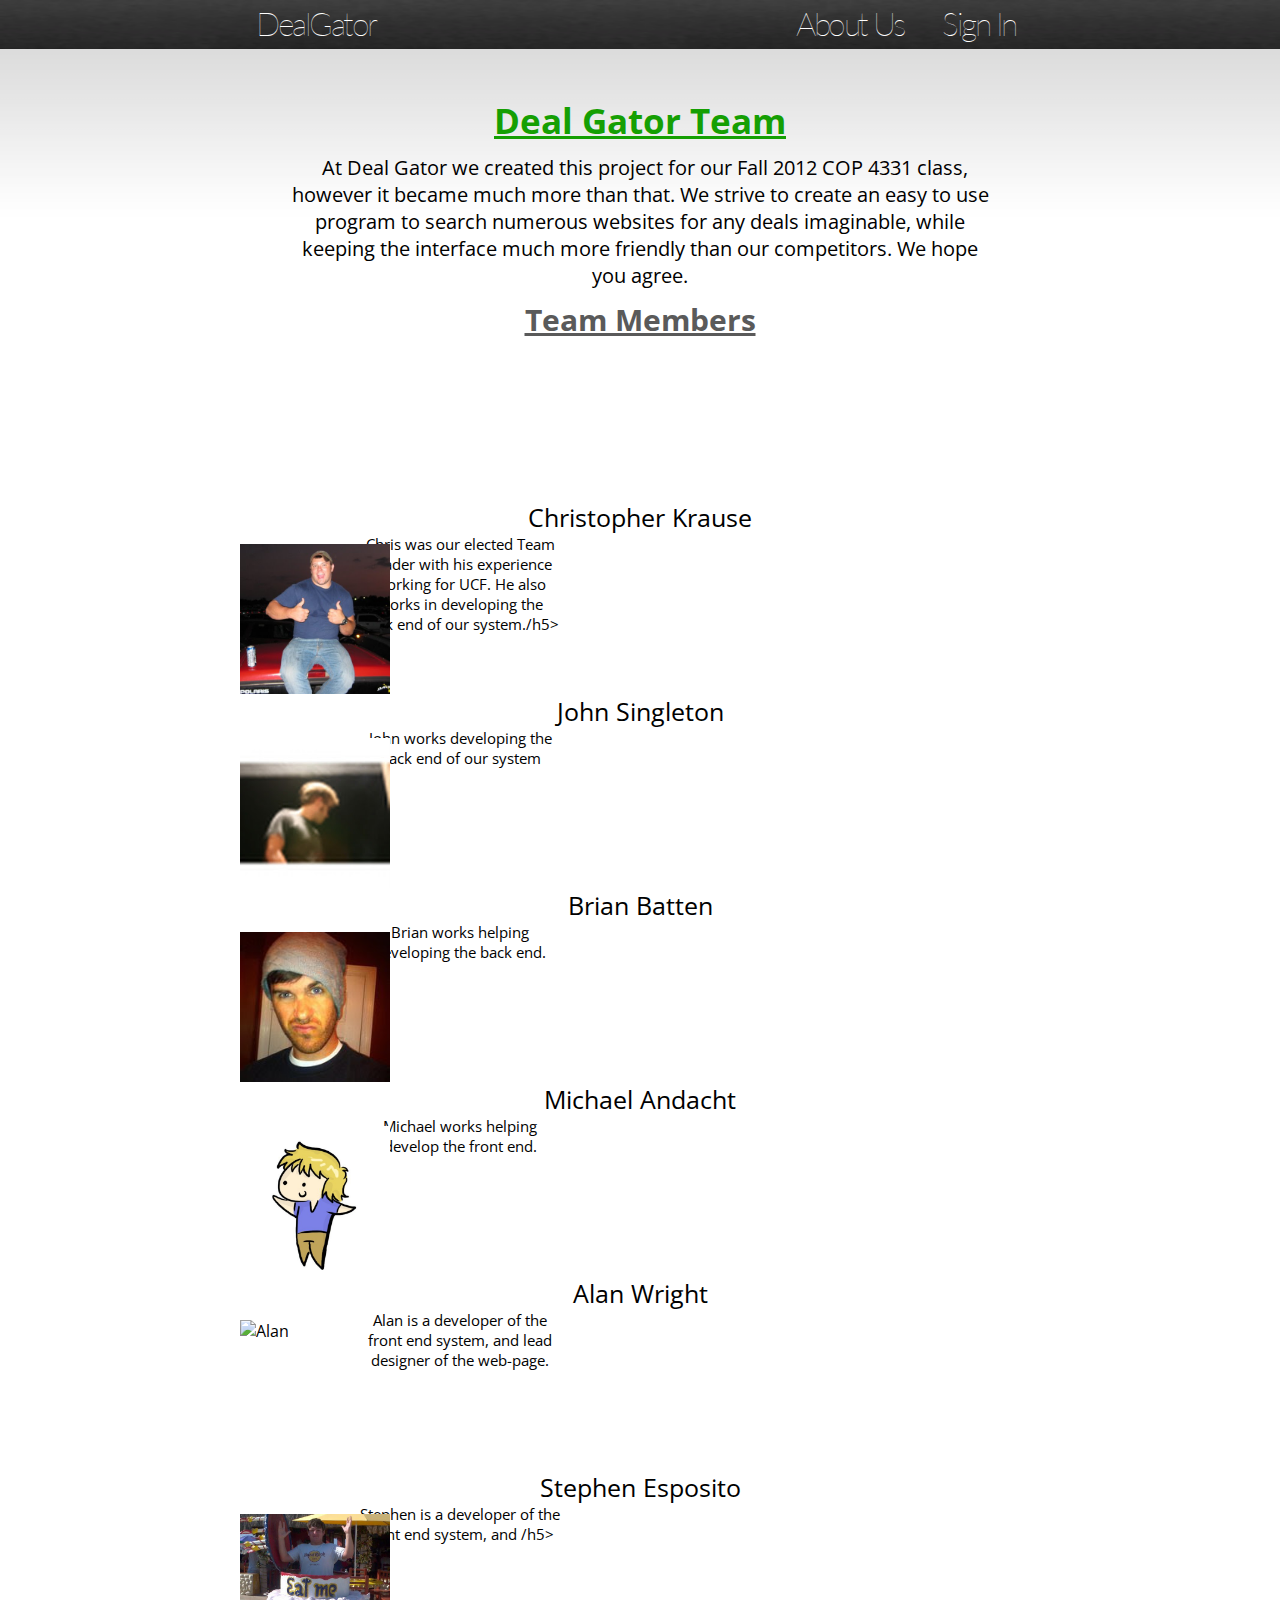
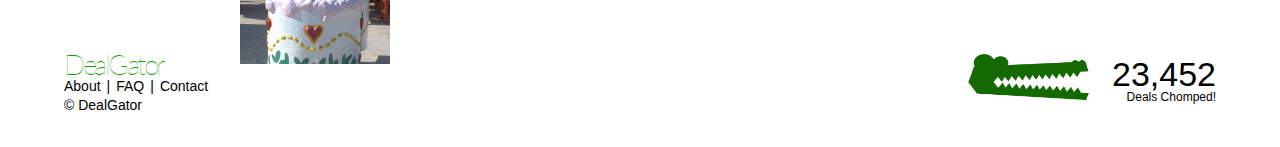
==== about.html @ a1982cc1 "About and related CSS" ====
﻿<!DOCTYPE html PUBLIC "-//W3C//DTD XHTML 1.0 Transitional//EN" "http://www.w3.org/TR/xhtml1/DTD/xhtml1-transitional.dtd">
<html xmlns="http://www.w3.org/1999/xhtml">
<head>
<meta http-equiv="Content-Type" content="text/html; charset=utf-8" />
<title>DealGator</title>
<link href="css/styles.css" rel="stylesheet" type="text/css" media="all" />
<link href='http://fonts.googleapis.com/css?family=Lato:100' rel='stylesheet' type='text/css'>
<link href='http://fonts.googleapis.com/css?family=Open+Sans' rel='stylesheet' type='text/css'>
</head>


<body>
	<div id="nav">
  
		<h1 class="title"> <a href="index.html">DealGator</a></h1>
		<h1 class="signin"> <a href="signin.html">Sign In</a></h1>
		<h1 class="about"> <a href="about.html">About Us</a></h1>
	
	</div>
	
<div id="about" >
	<div id="about_pan">
		<h1>Deal Gator Team</h1>
		<h4>&nbsp At Deal Gator we created this project for our Fall 2012 COP 4331 class, however it became much more than that.
		We strive to create an easy to use program to search numerous websites for any deals imaginable, while keeping the interface
		much more friendly than our competitors. We hope you agree.</h4>
		<h2>Team Members</h2>
		<h3>Christopher Krause</h3>
		<img id="about_pan_pic" src="images/About/chris.jpeg" alt="Chris"></img>
		<h5>Chris was our elected Team Leader with his experience working for UCF. He also works in developing the back end of our system./h5>
		<h3>John Singleton</h3>
		<img id="about_pan_pic" src="images/About/john.jpeg" alt="John">
		<h5>John works developing the back end of our system</h5>
		<h3>Brian Batten</h3>
		<img id="about_pan_pic" src="images/About/brian.jpeg" alt="Brian">
		<h5>Brian works helping developing the back end.</h5>
		<h3>Michael Andacht</h3>
		<img id="about_pan_pic" src="images/About/michael.jpg" alt="Michael">
		<h5>Michael works helping develop the front end.</h5>
		<h3>Alan Wright</h3>
		<img id="about_pan_pic" src="images/About/Alan.jpeg" alt="Alan">
		<h5>Alan is a developer of the front end system, and lead designer of the web-page.</h5>
		<h3>Stephen Esposito</h3>
		<img id="about_pan_pic" src="images/About/stephen.jpeg" alt="Stephen">
		<h5>Stephen is a developer of the front end system, and /h5>
	</div>

</div>


<div id="foot">
	<div id="foot_text">
		<h6><a href="index.html">DealGator</a></h6>
		<ul>
			<li><a href="about.html">About</a></li>
			<li class="space">|</li>
			<li><a href="faq.html">FAQ</a></li>
			<li class="space">|</li>
			<li><a class="active" href="contact.html">Contact</a></li>
		</ul>
		<p>© DealGator</p>
	</div>
	<div id="foot_chomped">
		<img id="foot_gator" src="images/DealGator_green.png" alt="DealGator Logo">
		<div id="foot_chompedNum">23,452</div>
		<div id="foot_chompedText">Deals Chomped!</div>
	</div>
</div>

</body>
</html>
---- css/styles.css ----
/********************* Colour reference chart****************
*************************** comment ********* colour ******** 

DealGator Green             dgg              #156903

*/


html{
	background:#FFFFFF
}


body{
	margin:0; 
	background:#151515; 
	font-family:Helvetica, Arial, Verdana, Tahoma, sans-serif;
}

*{
	margin:0; 
	padding:0;
}

a{
	outline:0; 
	text-decoration:none;
	color: #009ee4;
}

a:hover{
	text-decoration: underline;
} 

img{
	border:0;
}
h1,h2,h3,h4,h5,h6	{
	font-weight:normal;
}

li{
	list-style:none;
}

h1.title{
	width:126px; 
	height:30px; 
	margin:4px 0 0 20%;
	float:left; 
	
	font-family: 'Lato', sans-sarif;
	font-weight: 100;
	letter-spacing: -2.5px;
	/*background:url(../images/title_white.png) no-repeat;*/
}
	
h1.title a{
	width:100%; 
	height:100%;
	color: #FFFFFF;
	float:left; 
}
h1.title a:hover{
	text-decoration:none;
}
h1.about{
	width:126px; 
	height:30px; 
	float:right;
	margin:4px 20px 0 0; 
	
	font-family: 'Lato', sans-sarif;
	font-weight: 100;		
	letter-spacing: -2.5px;
	/*background:url(../images/about.png) no-repeat; background-size:90% 90%;*/
}
h1.about a{
	width:100%;
	height:100%; 
	float:right; 
	color: #ffffff;
	/*text-indent:-9999px;*/
}

h1.about a:hover{
	text-decoration:none;
}

h1.signin{
	width:82px;
	height:32px; 
	float:right; 
	margin:4px 20% 0 0;
	font-family: 'Lato', sans-sarif;
	font-weight: 100;
	letter-spacing: -2.5px;
	/*background:url(../images/signin.png) no-repeat; 
	background-size:90% 90%;*/
}
h1.signin a{
	width:100%;
	height:100%; 
	float:right; 
	color: #ffffff;
	/*text-indent:-9999px;*/
}

h1.signin a:hover{
	text-decoration:none;
}


#nav{
	width: 100%;
	height:49px;
	position:relative;
	background:url(../images/navBg.png) repeat-x;
	background-size: 100% 49px;
}

/******************************************************************************
* Content
******************************************************************************/

#content{
	width: 100%;
	height: 400px;
	position: relative;
	background-color: #156903;
}

#searchBar{
	width: 570px;
	height: 50px;
	left: 50%;
	margin: 0 0 20px -285px;
	padding-top: 30px;
	position: relative;
}

#searchBar input.txt{
	width:500px; 
	height:42px;
	padding: 0px 10px 0px 10px;
	font-size:22px; 
	font-family: 'Lato', sans-serif;
	color:#000000; 
	border:0;
	
	outline:none;
    transition: all 0.25s ease-in-out;
    -webkit-transition: all 0.25s ease-in-out;
    -moz-transition: all 0.25s ease-in-out;
    border-radius:3px;
    -webkit-border-radius:3px;
    -moz-border-radius:3px;
    border:1.5px solid rgba(0,0,0, 0.2);
 }
 
 #searchBar input.txt:focus{
	box-shadow: 0 0 5px rgba(51, 102, 255, 1);
    -webkit-box-shadow: 0 0 5px rgba(51, 102, 255, 1); 
    -moz-box-shadow: 0 0 5px rgba(51, 102, 255, 1);
    border:1.5px solid rgba(51, 102, 255, 0.8); 
}

#searchBar input.searchBtn{
	width: 70px;
	height: 45px;
	position:absolute; 
	float:left;
	border:0; 
	cursor:pointer; 
	float: right;
	background:url(../images/searchBtn.png) no-repeat;
}

#searchBar input.searchBtn:active{
	background-position:2px 2px;
}


/******************************************************************************
* Login
******************************************************************************/
#login{
	width: 100%;
	height:400px;
	margin-top: -2px;
	font-family: 'Open Sans', sans-serif;
	background:#ffffff url(../images/contentBg.png) repeat-x;
}

#login_form{
	width: 450px;
	height:300px;
	position: relative;
	margin: 0 auto;
	padding-top: 40px;
}

#login_form h4{
	width: 400px;
	float:left;
	margin-top: 10px;
	margin-left: 5px;	
	text-align: left;
	font-size:20px;
	color: #5a5a5a;
}

#login_form h5{
	width: 400px;
	text-align: left;
	font-size:24px;
	color: #5a5a5a;
	border-bottom:#c9c9c9 solid 1px;
}

#login_form span{
	color: #009ee4;
	float:right;
	margin-top: 10px;
	text-align:right;
	font-size: 12px;
}

#login_form input.loginBtn{
	width: 90px; 
	height: 32px;
	margin-top: 10px;
	float: right;
	border:0;
	background:url(../images/loginBtn.png) no-repeat;
 }

#login_form h6{
	color: #999999;
	margin-left: 10px;
	font-size: 21px;
	padding-top: 35px;
	padding-bottom: 6px;
	padding-right: 12px;
	float:left;
	text-align:left;

}

#login_form h7{
	color: #009ee4;
	float:left;
	margin-top: 2px;
	margin-left: 5px;
	text-align:left;
	font-size: 12px;
}

#divider{
	width: 400px;
	margin-top: 20px;
	float: left;
	border-bottom:#c9c9c9 solid 1px;
}

#login_form input.txt{
	width:250px; 
	height:30px;
	margin-top: 10px;
	float: right;
	padding: 0px 10px 0px 10px;
	font-size:22px; 
	
	font-family: 'Lato', sans-serif;
	color:#000000; 
	border:0;
	
	outline:none;
    transition: all 0.25s ease-in-out;
    -webkit-transition: all 0.25s ease-in-out;
    -moz-transition: all 0.25s ease-in-out;
    border-radius:3px;
    -webkit-border-radius:3px;
    -moz-border-radius:3px;
    border:1.5px solid rgba(0,0,0, 0.2);
 }
 
 #login_form input.txt:focus{
	box-shadow: 0 0 5px rgba(51, 102, 255, 1);
    -webkit-box-shadow: 0 0 5px rgba(51, 102, 255, 1); 
    -moz-box-shadow: 0 0 5px rgba(51, 102, 255, 1);
    border:1.5px solid rgba(51, 102, 255, 0.8); 
}


/*******************************************************************************
* Contact Us
*******************************************************************************/
#Contact{
	width: 100%;
	height:400px;
	margin-top: -2px;
	background:#ffffff url(../images/contentBg.png) repeat-x;
}

#contact_form{
	width: 700px;
	height:300px;
	position: relative;
	margin: 0 auto;
	padding-top: 40px;
	font-family: 'Open Sans', sans-serif;
}

#contact_form h4{
	width: 400px;
	float:left;
	margin-top: 20px;
	margin-left: 5px;	
	text-align: left;
	font-size:20px;
	color: #5a5a5a;
}

#contact_form h5{
	width: 400px;
	text-align: left;
	margin: 0 auto;
	font-size:24px;
	color: #5a5a5a;
	border-bottom:#c9c9c9 solid 1px;
}

#contact_form span{
	color: #009ee4;
	float:right;
	margin-top: 10px;
	text-align:right;
	font-size: 12px;
}

#contact_form h6{
	color: #999999;
	margin-left: 160px;
	font-size: 22px;
	margin-top: 25px;
	float:left;
	text-align:left;
	
}

#contact_form h7{
	color: #999999;
	margin-left: 160px;
	font-size: 22px;
	margin-top: 120px;
	float:left;
	text-align:left;
	position:absolute;
	
}

#contact_form input.txt{
	width:250px; 
	height:30px;
	margin-top: 60px;
	margin-left:160px;
	float: center;
	padding: 5px 0px 0px 5px;
	font-size:22px; 
	font-family: 'Lato', sans-serif;
	color:#000000; 
	border:0;
	position:absolute;
	
	outline:none;
    transition: all 0.25s ease-in-out;
    -webkit-transition: all 0.25s ease-in-out;
    -moz-transition: all 0.25s ease-in-out;
    border-radius:3px;
    -webkit-border-radius:3px;
    -moz-border-radius:3px;
    border:1.5px solid rgba(0,0,0, 0.2);
 }
 
#contact_form input.txt:focus{
	box-shadow: 0 0 5px rgba(51, 102, 255, 1);
    -webkit-box-shadow: 0 0 5px rgba(51, 102, 255, 1); 
    -moz-box-shadow: 0 0 5px rgba(51, 102, 255, 1);
    border:1.5px solid rgba(51, 102, 255, 0.8); 
}

 #contact_form textarea.txt2{
	width:400px; 
	height:100px;
	margin-top: 150px;
	margin-left:160px;
	float: center;
	padding: 5px 0px 0px 5px;
	font-size:14px; 
	font-family: 'Lato', sans-serif;color:#000000; 
	border:0;
	position:absolute;
	
	
	outline:none;
    transition: all 0.25s ease-in-out;
    -webkit-transition: all 0.25s ease-in-out;
    -moz-transition: all 0.25s ease-in-out;
    border-radius:3px;
    -webkit-border-radius:3px;
    -moz-border-radius:3px;
    border:1.5px solid rgba(0,0,0, 0.2);
 }
 
 #contact_form textarea.txt2:focus{
	box-shadow: 0 0 5px rgba(51, 102, 255, 1);
    -webkit-box-shadow: 0 0 5px rgba(51, 102, 255, 1); 
    -moz-box-shadow: 0 0 5px rgba(51, 102, 255, 1);
    border:1.5px solid rgba(51, 102, 255, 0.8); 
}
 
 #contact_form input.sendBtn{
	width: 150px;
	height: 30px;
	margin-top:275px;
	margin-left:-150px;
	position:absolute; 
	float:left;
	border:0; 
	cursor:pointer; 
	background:url(../images/submitBtn.png) no-repeat;
}

/******************************************************************************
* SignUp
******************************************************************************/
#signup{
	width: 100%;
	padding-bottom: 50px;
	margin-top:-2px;
	background:#ffffff url(../images/contentBg.png) repeat-x;
}

#signup_form{
	width: 400px;
	height:300px;
	position: relative;
	font-family: 'Open Sans', sans-serif;
	margin: 0 auto;
	padding-top:40px;
}

#signup_form h4{
	width: 300px;
	float:left;
	margin-top: 10px;
	margin-left: 5px;	
	text-align: left;
	font-size:20px;
	color: #5a5a5a;
}

#signup_form h5{
	width: 400px;
	text-align: left;
	font-size:24px;
	color: #5a5a5a;
	border-bottom:#c9c9c9 solid 1px;
}

#signup_form span{
	color: #009ee4;
	float:right;
	margin-top: 10px;
	text-align:right;
	font-size: 12px;
}

#signup_form input.sendBtn{
	width: 90px;
	height: 30px;
	margin-top: 20px;
	position:relative; 
	float:right;
	border:0; 
	cursor:pointer; 
	background:url(../images/submitBtn.png) no-repeat;
}

#signup_form h6{
	color: #999999;
	margin-left: 20px;
	margin-top:12px;
	font-size: 22px;
	float:left;
	text-align:left;
	
}

#signup_form h7{
	color: #009ee4;
	float:left;
	margin-top: 2px;
	margin-left: 5px;
	text-align:left;
	font-size: 12px;
}


#signup_form input.txt{
	width:220px; 
	height:30px;
	margin-top: 10px;
	margin-left: 10px;
	padding: 0px 10px 0px 10px;
	font-size:22px; 
	color:#000000; 
	border:0;
	font-family: "Lato", sans-serif;
	float: right;
	
	outline:none;
    transition: all 0.25s ease-in-out;
    -webkit-transition: all 0.25s ease-in-out;
    -moz-transition: all 0.25s ease-in-out;
    border-radius:3px;
    -webkit-border-radius:3px;
    -moz-border-radius:3px;
    border:1.5px solid rgba(0,0,0, 0.2);
 }
 
#signup_form input.txt:focus{
	box-shadow: 0 0 5px rgba(51, 102, 255, 1);
    -webkit-box-shadow: 0 0 5px rgba(51, 102, 255, 1); 
    -moz-box-shadow: 0 0 5px rgba(51, 102, 255, 1);
    border:1.5px solid rgba(51, 102, 255, 0.8); 
}

/******************************************************************************
* Featured
******************************************************************************/

#featured{
	width: 100%;
	height:250px;
	position: relative; 
	padding: 10px 0 0 0;
}
#featured_main{
	width:500px;
	height:250px;
	position: relative;
	left: 50%;
	margin-left: -400px;
}			
#featured_top{
	width:300px;
	height: 124px;
	position: relative;
	left: 50%;
	padding-bottom: 127px;
}		
#featured_bottom{
	width:300px;
	height: 124px;
	position: relative;
	left: 50%;
	margin: 0 0 0 -304px;
}
/*************************************************************************
*About Us
*************************************************************************/
#about{
	width: 100%;
	height:1600px;
	margin-top: -2px;
	background:#ffffff url(../images/contentBg.png) repeat-x;
}
#about_pan{
	width: 700px;
	height:300px;
	position: relative;
	margin: 0 auto;
	padding-top: 40px;
	font-family: 'Open Sans', sans-serif;
	
}
#about_pan h1{
	width:700px;
	text-align:center;
	text-decoration:underline;
	font-weight: bold;
	margin-top:10px;
	marin-left:50px;
	font-size:35px;
	color: #159F03;
}
#about_pan h2{
	width:700px;
	text-align:center;
	text-decoration:underline;
	font-weight: bold;
	margin-top:10px;
	marin-left:50px;
	font-size:30px;
	color: #5a5a5a;
}
#about_pan h3{
	width:700px;
	text-align:center;
	margin-top:150px;
	marin-left:50px;
	padding-top:10px;
	font-size:25px;
}
#about_pan h4{
	width:700px;
	text-align:center;
	margin-top:10px;
	marin-left:50px;
	font-size:20px;
}
#about_pan_pic{
	width:150px;
	height:150px;
	float:left;
	position: relative;
	left: 50%;
	margin-left: -400px;
	margin-top:10px;
}
#about_pan h5{
	width:200px;
	float:left;
	text-align:center;
	margin-left:70px;
	font-size:15px;
}

/*************************************************************************
* Welcome
*************************************************************************/

#welcome{
	width:100%; 
	float:left;
	/*background:#ffffff url(../images/contentBg.png) repeat-x;*/
}

#welcome_pan{
	width:527px; 
	margin:20px auto;
	padding-bottom:15px;
	/*background: url(../images/welcome.png) no-repeat;*/
	border-bottom:#c9c9c9 solid 1px;
}

#welcome_pan h1{
	text-align: center;
	font-family: "Lato", sans-serif;
	font-size: 32px;
	font-weight: 300;
	color: #000000;
	letter-spacing: -2px;
	text-decoration: none;
}

#welcome_pan h2{
	text-align: center;
	font-family: "Open Sans", sans-serif;
	text-align: center;
	font-size: 16px;
	color: #707070;
	margin: 5px 20px;
	text-decoration: none;
}


/*************************************************************************
* Footer
*************************************************************************/
#foot{
	width:100%;
	height:100px; 
	float:left;
	position:relative;
}

#foot_text{
	width:200px; 
	margin:0 0 0 5%;
	float:left;
}

#foot h6{
	width:126px; 
	height:30px; 
	font-family: 'Lato', sans-serif;
	font-weight: 100;
	font-size: 28px;
	letter-spacing: -2.5px;
	/*text-indent:-9999px;
	background:url(../images/title_green.png) no-repeat;*/
}
#foot h6 a{
	color: #159F03;
}
#foot h6 a:hover{
	text-decoration:none;
}

#foot ul li{
	width:auto;
	float:left;
	font-size:14px; 
	line-height:18px;
}

#foot ul li a{
	width:auto; 
	float:left; 
	color:inherit;
}

#foot ul li.space{
	width:auto; 
	float:left;
	padding:0 6px;
}

#foot p{
	width:100%; 
	margin-top:3px; 
	float:left; 
	font-size:14px; 
	line-height:14px;
	text-align:left;
}


#foot_chomped{
	width:250px;
	float:right;
	margin: 0 5% 0 0;
}
#foot_gator{
	margin-top: 5px;
	width: 125px;
	height: 50px;
	float: left;
}

#foot_chompedNum{
	margin-top:10px;
	font-size:34px; 
	line-height:34px;
	text-align:right;
}

#foot_chompedText{
	font-size:12px; 
	line-height:12px;
	text-align:right;
}
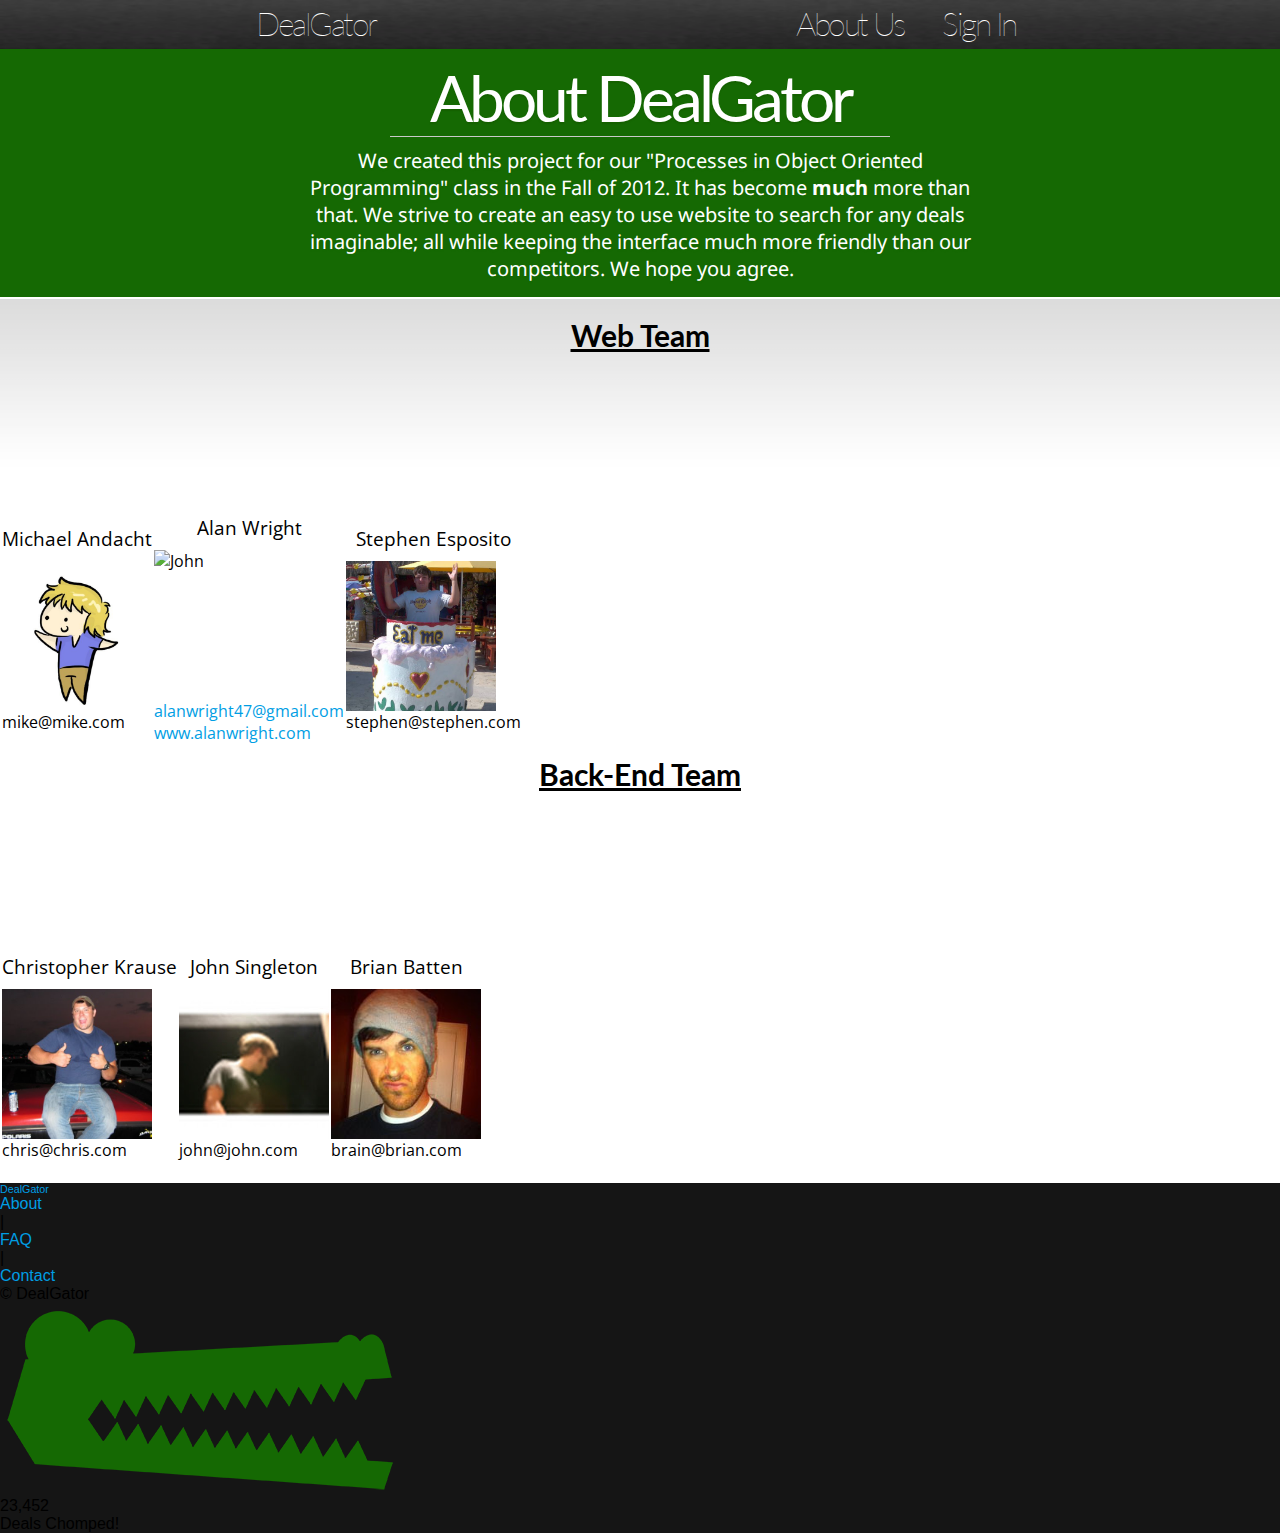
==== commit 170c0f7b: "About Us Fixed and Almost Finished" ====
--- a/about.html
+++ b/about.html
@@ -4,8 +4,9 @@
 <meta http-equiv="Content-Type" content="text/html; charset=utf-8" />
 <title>DealGator</title>
 <link href="css/styles.css" rel="stylesheet" type="text/css" media="all" />
-<link href='http://fonts.googleapis.com/css?family=Lato:100' rel='stylesheet' type='text/css'>
+<link href='http://fonts.googleapis.com/css?family=Lato:100,300' rel='stylesheet' type='text/css'>
 <link href='http://fonts.googleapis.com/css?family=Open+Sans' rel='stylesheet' type='text/css'>
+<link href='http://fonts.googleapis.com/css?family=Droid+Sans' rel='stylesheet' type='text/css'>
 </head>
 
 
@@ -18,54 +19,100 @@
 	
 	</div>
 	
-<div id="about" >
-	<div id="about_pan">
-		<h1>Deal Gator Team</h1>
-		<h4>&nbsp At Deal Gator we created this project for our Fall 2012 COP 4331 class, however it became much more than that.
-		We strive to create an easy to use program to search numerous websites for any deals imaginable, while keeping the interface
-		much more friendly than our competitors. We hope you agree.</h4>
-		<h2>Team Members</h2>
-		<h3>Christopher Krause</h3>
-		<img id="about_pan_pic" src="images/About/chris.jpeg" alt="Chris"></img>
-		<h5>Chris was our elected Team Leader with his experience working for UCF. He also works in developing the back end of our system./h5>
-		<h3>John Singleton</h3>
-		<img id="about_pan_pic" src="images/About/john.jpeg" alt="John">
-		<h5>John works developing the back end of our system</h5>
-		<h3>Brian Batten</h3>
-		<img id="about_pan_pic" src="images/About/brian.jpeg" alt="Brian">
-		<h5>Brian works helping developing the back end.</h5>
-		<h3>Michael Andacht</h3>
-		<img id="about_pan_pic" src="images/About/michael.jpg" alt="Michael">
-		<h5>Michael works helping develop the front end.</h5>
-		<h3>Alan Wright</h3>
-		<img id="about_pan_pic" src="images/About/Alan.jpeg" alt="Alan">
-		<h5>Alan is a developer of the front end system, and lead designer of the web-page.</h5>
-		<h3>Stephen Esposito</h3>
-		<img id="about_pan_pic" src="images/About/stephen.jpeg" alt="Stephen">
-		<h5>Stephen is a developer of the front end system, and /h5>
+	<div id="about_head">
+		<h1>About DealGator</h1>
+		<div id="about_head_text">
+			<h4>We created this project for our "Processes in Object Oriented Programming" class in the Fall of 2012. It has become <b>much</b> more than that.
+			We strive to create an easy to use website to search for any deals imaginable; all while keeping the interface
+			much more friendly than our competitors. We hope you agree.</h4>
+		</div>
+</div>
+	
+	
+	<div id="about" >
+		<div id="about_pan">
+			<h2>Web Team</h2>
+			<table border="0">
+			<tr>
+			  <td><h3>Michael Andacht</h3>
+				<img id="about_pan_pic" src="images/About/michael.jpg" alt="Michael">
+				<ul>
+					<li>mike@mike.com</li>
+				</ul>
+			  </td>
+			  <td><h3>Alan Wright</h3>
+				<img id="about_pan_pic" src="images/About/Alan.jpeg" alt="John">
+			  	<ul>
+					<li><a href="mailto:alanwright47@gmail.com">alanwright47@gmail.com</a></li>
+					<li><a href="http://www.alanwright.com">www.alanwright.com</a></li>
+				</ul>
+			  </td>
+			  <td><h3>Stephen Esposito</h3>
+				<img id="about_pan_pic" src="images/About/stephen.jpeg" alt="Brian">
+				<ul>
+					<li>stephen@stephen.com</ul>
+				</ul>
+			  </td>
+			</tr>
+			</table>
+			<h2>Back-End Team</h2>
+			<table border="0">
+			<tr>
+			  <td><h3>Christopher Krause</h3>
+				<img id="about_pan_pic" src="images/About/chris.jpeg" alt="Chris">
+				<ul>
+					<li>chris@chris.com</li>
+				</ul>
+			  </td>
+			  <td><h3>John Singleton</h3>
+				<img id="about_pan_pic" src="images/About/john.jpeg" alt="John">
+			  	<ul>
+					<li>john@john.com</li>
+				</ul>
+			  </td>
+			  <td><h3>Brian Batten</h3>
+				<img id="about_pan_pic" src="images/About/brian.jpeg" alt="Brian">
+				<ul>
+					<li>brain@brian.com</ul>
+				</ul>
+			  </td>
+			</tr>
+			</table>
+			<!--<h3>Christopher Krause</h3>
+			<img id="about_pan_pic" src="images/About/chris.jpeg" alt="Chris">
+			Test Test
+			<h3>John Singleton</h3>
+			<img id="about_pan_pic" src="images/About/john.jpeg" alt="John">
+			<h3>Brian Batten</h3>
+			<img id="about_pan_pic" src="images/About/brian.jpeg" alt="Brian">
+			<h3>Michael Andacht</h3>
+			<img id="about_pan_pic" src="images/About/michael.jpg" alt="Michael">
+			<h3>Alan Wright</h3>
+			<img id="about_pan_pic" src="images/About/Alan.jpeg" alt="Alan">
+			<h3>Stephen Esposito</h3>
+			<img id="about_pan_pic" src="images/About/stephen.jpeg" alt="Stephen">-->
+		</div>
 	</div>
-
-</div>
-
-
-<div id="foot">
-	<div id="foot_text">
-		<h6><a href="index.html">DealGator</a></h6>
-		<ul>
-			<li><a href="about.html">About</a></li>
-			<li class="space">|</li>
-			<li><a href="faq.html">FAQ</a></li>
-			<li class="space">|</li>
-			<li><a class="active" href="contact.html">Contact</a></li>
-		</ul>
-		<p>© DealGator</p>
+	
+	
+	<div id="foot">
+		<div id="foot_text">
+			<h6><a href="index.html">DealGator</a></h6>
+			<ul>
+				<li><a href="about.html">About</a></li>
+				<li class="space">|</li>
+				<li><a href="faq.html">FAQ</a></li>
+				<li class="space">|</li>
+				<li><a class="active" href="contact.html">Contact</a></li>
+			</ul>
+			<p>© DealGator</p>
+		</div>
+		<div id="foot_chomped">
+			<img id="foot_gator" src="images/DealGator_green.png" alt="DealGator Logo">
+			<div id="foot_chompedNum">23,452</div>
+			<div id="foot_chompedText">Deals Chomped!</div>
+		</div>
 	</div>
-	<div id="foot_chomped">
-		<img id="foot_gator" src="images/DealGator_green.png" alt="DealGator Logo">
-		<div id="foot_chompedNum">23,452</div>
-		<div id="foot_chompedText">Deals Chomped!</div>
-	</div>
-</div>
 
 </body>
 </html>
--- a/css/styles.css
+++ b/css/styles.css
@@ -42,6 +42,7 @@
 li{
 	list-style:none;
 }
+
 
 h1.title{
 	width:126px; 
@@ -571,51 +572,96 @@
 /*************************************************************************
 *About Us
 *************************************************************************/
+#about_head{
+	width: 100%;
+<<<<<<< HEAD
+	height:1600px;
+=======
+	position: relative;
+>>>>>>> Finished About Us
+	margin-top: -2px;
+	background-color: #156903;
+	padding-bottom:15px;
+}
+#about_head h1{
+	text-align:center;
+	width: 500px;
+	margin: 0 auto;
+	padding-top:10px;
+	font-size:64px;
+	color: #ffffff;
+	font-family: 'Lato', sans-serif;
+	text-shadow: 0 2px 1px #156100;
+	font-weight:300px;
+	letter-spacing:-4px;
+	
+	border-bottom:#c9c9c9 solid 1px;
+	-webkit-font-smoothing:antialiased;text-rendering:optimizeLegibility;
+}
+#about_head_text{
+	width: 700px;
+	position: relative;
+	margin: 0 auto;
+	padding-top: 10px;
+	font-family: 'Open Sans', sans-serif;
+	background-color: #156903;
+}
+#about_head_text h4{
+	text-align:center;
+	marin-left:50px;
+	font-size:20px;
+	color:#ffffff;
+	font-family: 'Droid Sans', sans-serif;
+	text-shadow: 0 2px 1px #156903;
+	
+	-webkit-font-smoothing:antialiased;text-rendering:optimizeLegibility
+}
+
 #about{
 	width: 100%;
-	height:1600px;
-	margin-top: -2px;
+	position:relative;
 	background:#ffffff url(../images/contentBg.png) repeat-x;
 }
 #about_pan{
-	width: 700px;
-	height:300px;
+	padding-bottom:20px;
 	position: relative;
 	margin: 0 auto;
-	padding-top: 40px;
+	padding-top: 10px;
 	font-family: 'Open Sans', sans-serif;
-	
 }
 #about_pan h1{
-	width:700px;
 	text-align:center;
 	text-decoration:underline;
 	font-weight: bold;
 	margin-top:10px;
 	marin-left:50px;
 	font-size:35px;
-	color: #159F03;
+	font-family: 'Lato', sans-serif;
 }
 #about_pan h2{
-	width:700px;
 	text-align:center;
 	text-decoration:underline;
 	font-weight: bold;
 	margin-top:10px;
 	marin-left:50px;
 	font-size:30px;
-	color: #5a5a5a;
+	font-family: 'Lato', sans-serif;
 }
 #about_pan h3{
+<<<<<<< HEAD
 	width:700px;
 	text-align:center;
 	margin-top:150px;
 	marin-left:50px;
 	padding-top:10px;
+=======
+	/*text-align:center;*/
+	margin-top:10px;
+	marin-left:10px;
+>>>>>>> Finished About Us
 	font-size:25px;
 }
 #about_pan h4{
-	width:700px;
 	text-align:center;
 	margin-top:10px;
 	marin-left:50px;
@@ -626,16 +672,33 @@
 	height:150px;
 	float:left;
 	position: relative;
-	left: 50%;
-	margin-left: -400px;
+	margin:0 auto;
 	margin-top:10px;
 }
+<<<<<<< HEAD
 #about_pan h5{
 	width:200px;
 	float:left;
 	text-align:center;
 	margin-left:70px;
 	font-size:15px;
+=======
+#about_pan table{
+	margin:0 auto;
+	padding-bottom:50px;
+	width:800px;
+}
+about_pan th,td{
+	width:400px;
+	height:50px;
+	text-align:center;
+}
+#about_pan li{
+	padding-top:6px;
+}
+#about_pan a{
+	color: #000000;
+>>>>>>> Finished About Us
 }
 
 /*************************************************************************
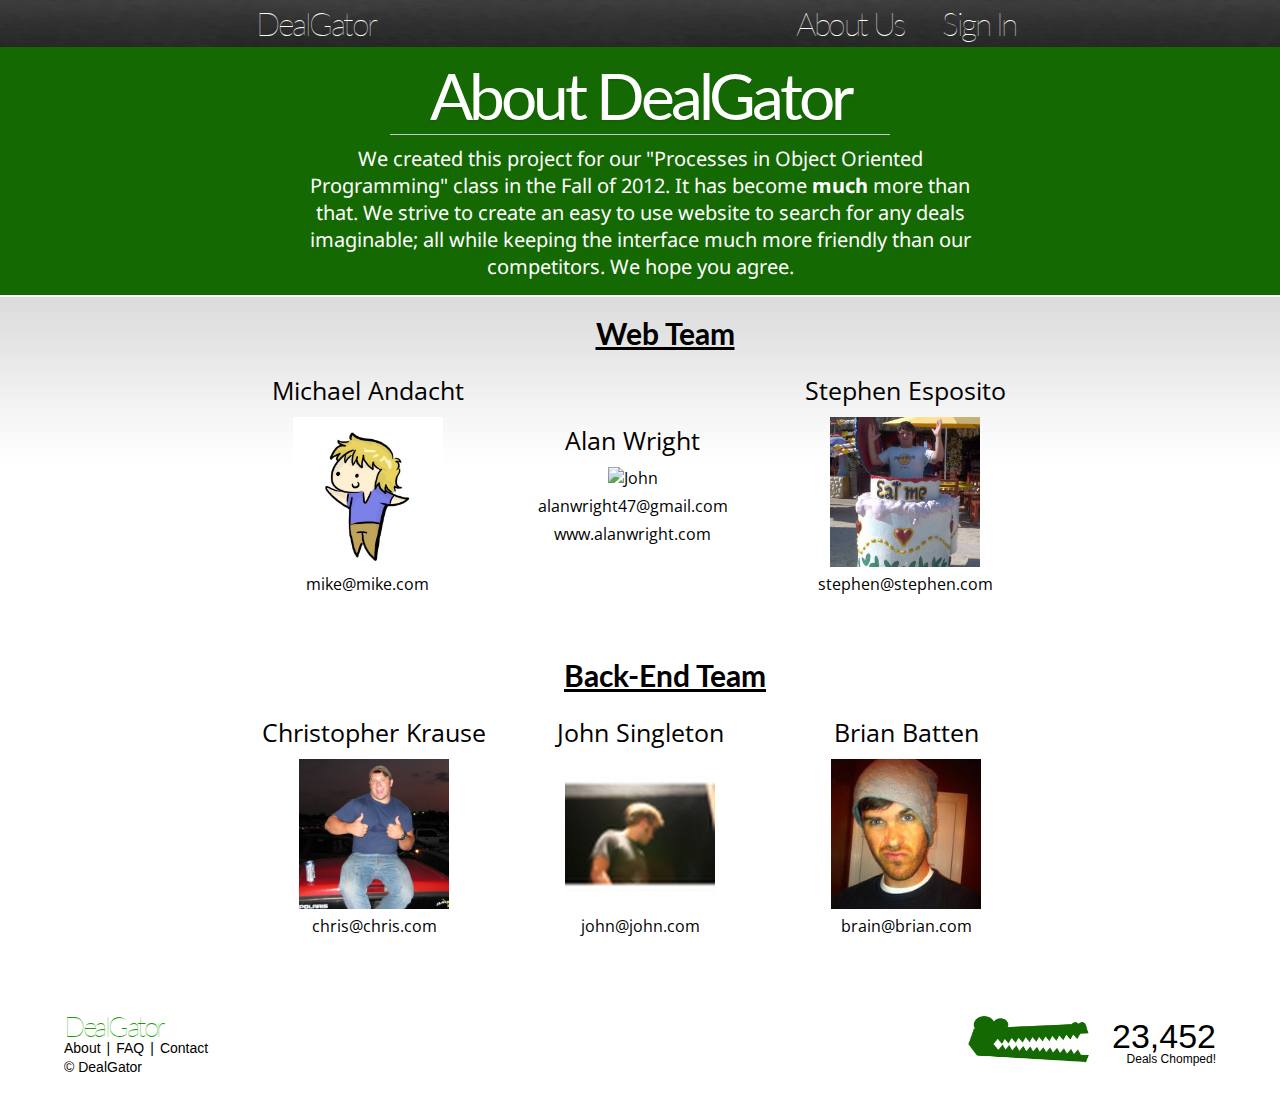
==== commit e30c437c: "About Us FIX" ====
--- a/about.html
+++ b/about.html
@@ -78,19 +78,6 @@
 			  </td>
 			</tr>
 			</table>
-			<!--<h3>Christopher Krause</h3>
-			<img id="about_pan_pic" src="images/About/chris.jpeg" alt="Chris">
-			Test Test
-			<h3>John Singleton</h3>
-			<img id="about_pan_pic" src="images/About/john.jpeg" alt="John">
-			<h3>Brian Batten</h3>
-			<img id="about_pan_pic" src="images/About/brian.jpeg" alt="Brian">
-			<h3>Michael Andacht</h3>
-			<img id="about_pan_pic" src="images/About/michael.jpg" alt="Michael">
-			<h3>Alan Wright</h3>
-			<img id="about_pan_pic" src="images/About/Alan.jpeg" alt="Alan">
-			<h3>Stephen Esposito</h3>
-			<img id="about_pan_pic" src="images/About/stephen.jpeg" alt="Stephen">-->
 		</div>
 	</div>
 	
--- a/css/styles.css
+++ b/css/styles.css
@@ -574,11 +574,7 @@
 *************************************************************************/
 #about_head{
 	width: 100%;
-<<<<<<< HEAD
-	height:1600px;
-=======
-	position: relative;
->>>>>>> Finished About Us
+	position: relative;
 	margin-top: -2px;
 	background-color: #156903;
 	padding-bottom:15px;
@@ -634,7 +630,7 @@
 	text-decoration:underline;
 	font-weight: bold;
 	margin-top:10px;
-	marin-left:50px;
+	margin-left:50px;
 	font-size:35px;
 	font-family: 'Lato', sans-serif;
 }
@@ -643,52 +639,46 @@
 	text-decoration:underline;
 	font-weight: bold;
 	margin-top:10px;
-	marin-left:50px;
+	margin-left:50px;
 	font-size:30px;
 	font-family: 'Lato', sans-serif;
 }
 #about_pan h3{
-<<<<<<< HEAD
-	width:700px;
 	text-align:center;
 	margin-top:150px;
 	marin-left:50px;
 	padding-top:10px;
-=======
 	/*text-align:center;*/
 	margin-top:10px;
 	marin-left:10px;
->>>>>>> Finished About Us
 	font-size:25px;
 }
 #about_pan h4{
 	text-align:center;
 	margin-top:10px;
-	marin-left:50px;
+	margin-left:50px;
 	font-size:20px;
 }
 #about_pan_pic{
 	width:150px;
 	height:150px;
-	float:left;
-	position: relative;
 	margin:0 auto;
 	margin-top:10px;
 }
-<<<<<<< HEAD
 #about_pan h5{
 	width:200px;
 	float:left;
 	text-align:center;
 	margin-left:70px;
 	font-size:15px;
-=======
+}
+
 #about_pan table{
 	margin:0 auto;
 	padding-bottom:50px;
 	width:800px;
 }
-about_pan th,td{
+#about_pan th,td{
 	width:400px;
 	height:50px;
 	text-align:center;
@@ -698,7 +688,7 @@
 }
 #about_pan a{
 	color: #000000;
->>>>>>> Finished About Us
+
 }
 
 /*************************************************************************
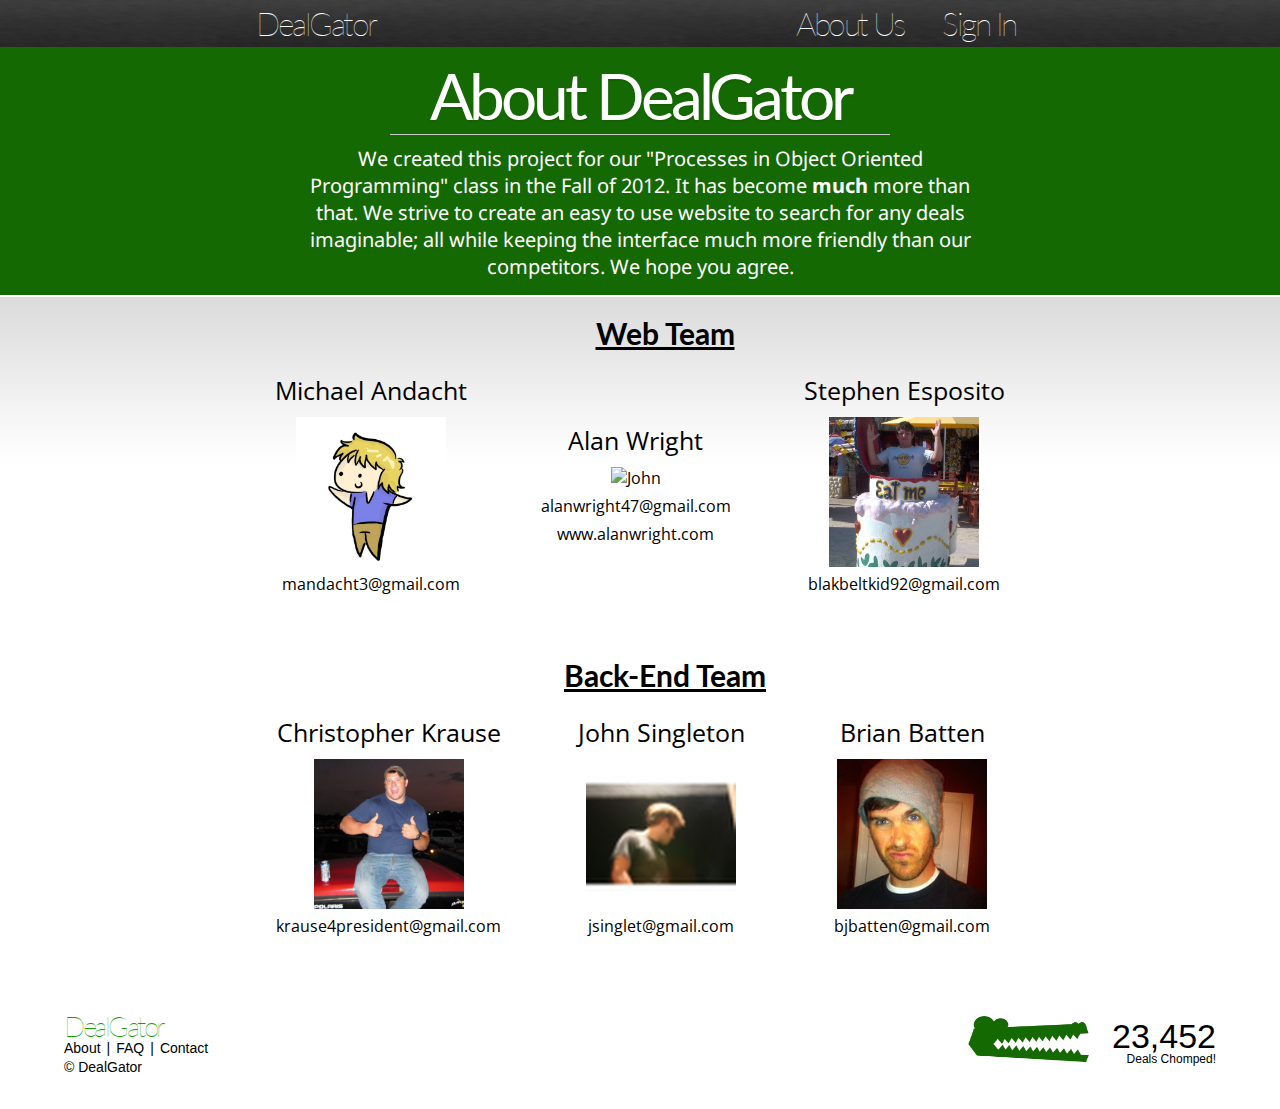
==== commit 1e25541f: "Added emails to About us" ====
--- a/about.html
+++ b/about.html
@@ -26,7 +26,7 @@
 			We strive to create an easy to use website to search for any deals imaginable; all while keeping the interface
 			much more friendly than our competitors. We hope you agree.</h4>
 		</div>
-</div>
+	</div>
 	
 	
 	<div id="about" >
@@ -37,7 +37,7 @@
 			  <td><h3>Michael Andacht</h3>
 				<img id="about_pan_pic" src="images/About/michael.jpg" alt="Michael">
 				<ul>
-					<li>mike@mike.com</li>
+					<li><a href="mailto:mandacht3@gmail.com">mandacht3@gmail.com</a></li>
 				</ul>
 			  </td>
 			  <td><h3>Alan Wright</h3>
@@ -50,7 +50,7 @@
 			  <td><h3>Stephen Esposito</h3>
 				<img id="about_pan_pic" src="images/About/stephen.jpeg" alt="Brian">
 				<ul>
-					<li>stephen@stephen.com</ul>
+					<li><a href="mailto:blakbeltkid92@gmail.com">blakbeltkid92@gmail.com</a></li>
 				</ul>
 			  </td>
 			</tr>
@@ -61,19 +61,19 @@
 			  <td><h3>Christopher Krause</h3>
 				<img id="about_pan_pic" src="images/About/chris.jpeg" alt="Chris">
 				<ul>
-					<li>chris@chris.com</li>
+					<li><a href="mailto:krause4president@gmail.com">krause4president@gmail.com</a></li>
 				</ul>
 			  </td>
 			  <td><h3>John Singleton</h3>
 				<img id="about_pan_pic" src="images/About/john.jpeg" alt="John">
 			  	<ul>
-					<li>john@john.com</li>
+					<li><a href="mailto:jsinglet@gmail.com">jsinglet@gmail.com</a></li>
 				</ul>
 			  </td>
 			  <td><h3>Brian Batten</h3>
 				<img id="about_pan_pic" src="images/About/brian.jpeg" alt="Brian">
 				<ul>
-					<li>brain@brian.com</ul>
+					<li><a href="mailto:bjbatten@gmail.com">bjbatten@gmail.com</a></li>
 				</ul>
 			  </td>
 			</tr>
--- a/css/styles.css
+++ b/css/styles.css
@@ -692,6 +692,125 @@
 }
 
 /*************************************************************************
+*Frequently Asked Question
+*************************************************************************/
+#faq_head{
+	width: 100%;
+	position: relative;
+	margin-top: -2px;
+	background-color: #156903;
+	padding-bottom:15px;
+}
+#faq_head h1{
+	text-align:center;
+	width: 700px;
+	margin: 0 auto;
+	padding-top:10px;
+	font-size:64px;
+	color: #ffffff;
+	font-family: 'Lato', sans-serif;
+	text-shadow: 0 2px 1px #156100;
+	font-weight:300px;
+	letter-spacing:-4px;
+	
+	border-bottom:#c9c9c9 solid 1px;
+	-webkit-font-smoothing:antialiased;text-rendering:optimizeLegibility;
+}
+#faq_head_text{
+	width: 700px;
+	position: relative;
+	margin: 0 auto;
+	padding-top: 10px;
+	font-family: 'Open Sans', sans-serif;
+	background-color: #156903;
+}
+#faq_head_text h4{
+	text-align:center;
+	marin-left:50px;
+	font-size:20px;
+	color:#ffffff;
+	font-family: 'Droid Sans', sans-serif;
+	text-shadow: 0 2px 1px #156903;
+	
+	-webkit-font-smoothing:antialiased;text-rendering:optimizeLegibility
+}
+
+#faq{
+	width: 100%;
+	position:relative;
+	background:#ffffff url(../images/contentBg.png) repeat-x;
+}
+#faq_pan{
+	padding-bottom:20px;
+	width:1280px;
+	position: relative;
+	margin: 0 auto;
+	padding-top: 10px;
+	font-family: 'Open Sans', sans-serif;
+}
+#faq_pan h1{
+	text-align:center;
+	text-decoration:underline;
+	font-weight: bold;
+	margin-top:10px;
+	margin-left:50px;
+	font-size:35px;
+	font-family: 'Lato', sans-serif;
+}
+#faq_pan h2{
+	text-align:center;
+	text-decoration:underline;
+	color:#159F03;
+	font-weight: bold;
+	margin-top:10px;
+	margin-left:50px;
+	font-size:30px;
+	font-family: 'Lato', sans-serif;
+}
+#faq_pan h3{
+	text-align:center;
+	margin-top:150px;
+	marin-left:50px;
+	padding-top:10px;
+	/*text-align:center;*/
+	margin-top:10px;
+	marin-left:10px;
+	font-size:25px;
+}
+#faq_pan h4{
+	text-align:center;
+	margin-top:10px;
+	margin-left:50px;
+	font-size:20px;
+}
+
+#faq_pan h5{
+	width:200px;
+	float:left;
+	text-align:center;
+	margin-left:70px;
+	font-size:15px;
+}
+
+#faq_pan table{
+	margin:0 auto;
+	padding-bottom:50px;
+	width:800px;
+}
+#faq_pan th,td{
+	width:400px;
+	height:50px;
+	text-align:center;
+}
+#faq_pan li{
+	padding-top:6px;
+}
+#faq_pan a{
+	color: #000000;
+
+}
+
+/*************************************************************************
 * Welcome
 *************************************************************************/
 
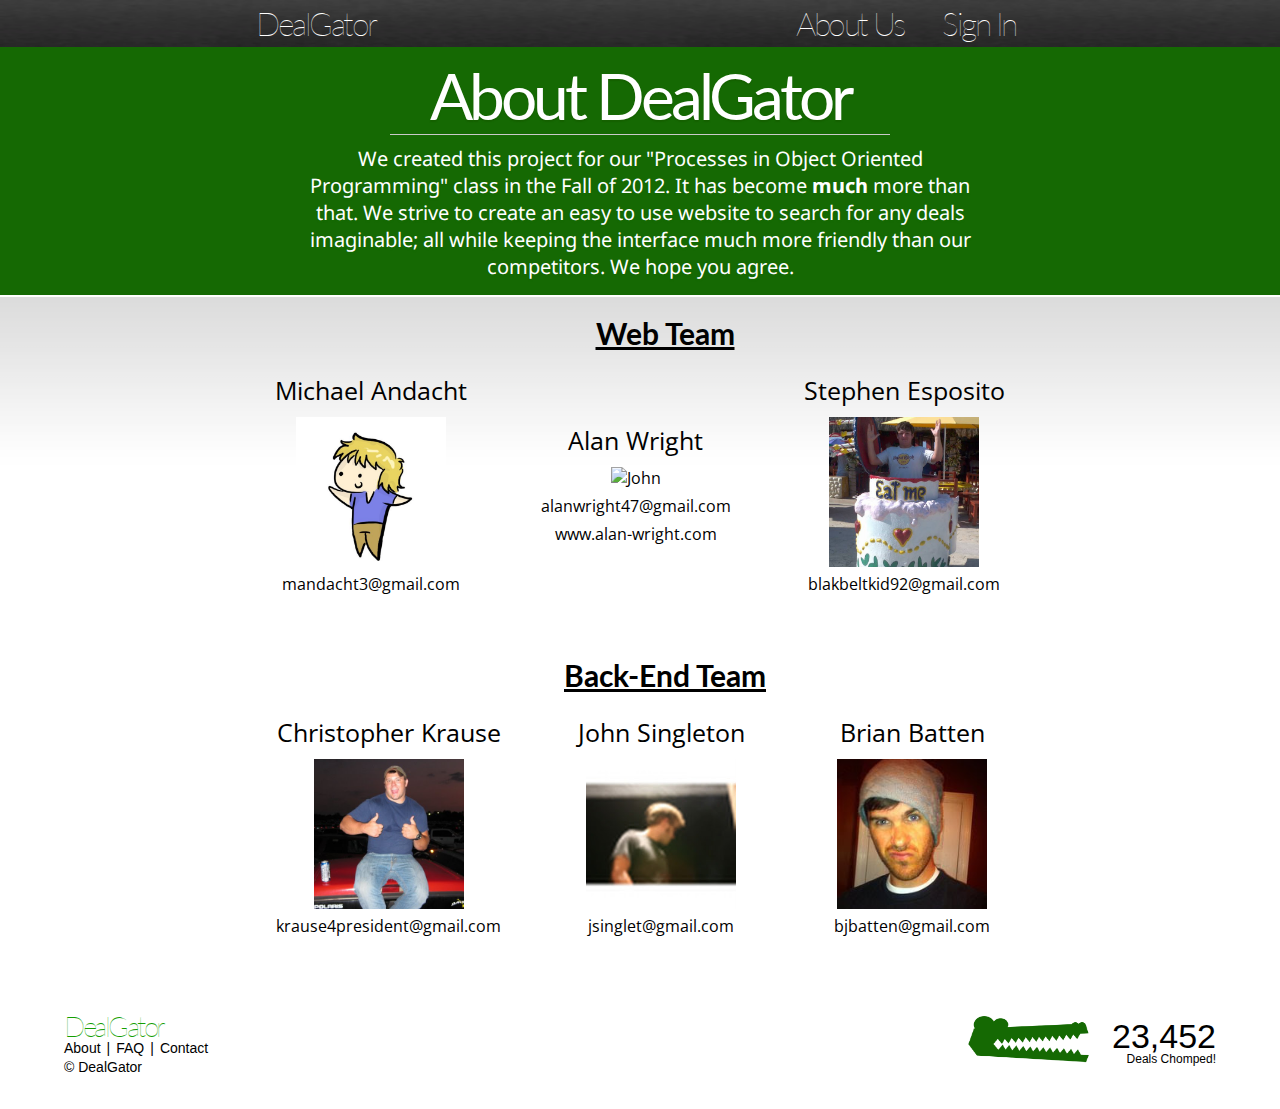
==== commit 618610ae: "Fixed link to website" ====
--- a/about.html
+++ b/about.html
@@ -44,7 +44,7 @@
 				<img id="about_pan_pic" src="images/About/Alan.jpeg" alt="John">
 			  	<ul>
 					<li><a href="mailto:alanwright47@gmail.com">alanwright47@gmail.com</a></li>
-					<li><a href="http://www.alanwright.com">www.alanwright.com</a></li>
+					<li><a href="http://www.alan-wright.com">www.alan-wright.com</a></li>
 				</ul>
 			  </td>
 			  <td><h3>Stephen Esposito</h3>
--- a/css/styles.css
+++ b/css/styles.css
@@ -742,7 +742,7 @@
 }
 #faq_pan{
 	padding-bottom:20px;
-	width:1280px;
+	width:800px;
 	position: relative;
 	margin: 0 auto;
 	padding-top: 10px;
@@ -769,13 +769,12 @@
 }
 #faq_pan h3{
 	text-align:center;
-	margin-top:150px;
-	marin-left:50px;
+	margin-left:50px;
 	padding-top:10px;
+	padding-bottom:40px;
 	/*text-align:center;*/
-	margin-top:10px;
-	marin-left:10px;
-	font-size:25px;
+	margin-left:10px;
+	font-size:22px;
 }
 #faq_pan h4{
 	text-align:center;
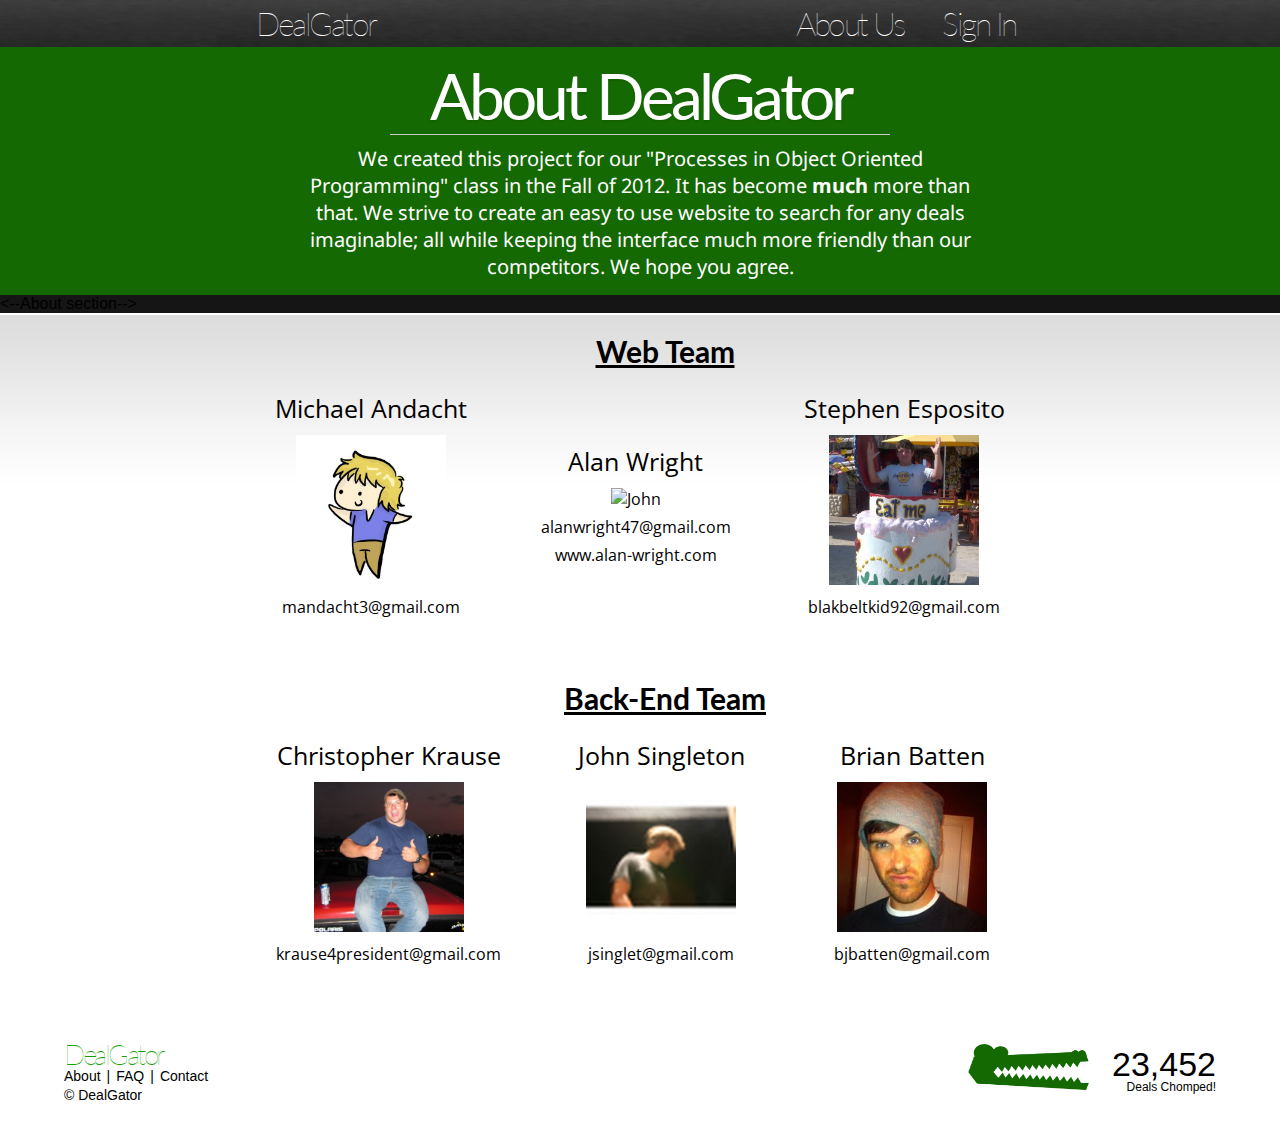
==== commit a7bfec71: "Comments and Favicon Support" ====
--- a/about.html
+++ b/about.html
@@ -1,16 +1,23 @@
-﻿<!DOCTYPE html PUBLIC "-//W3C//DTD XHTML 1.0 Transitional//EN" "http://www.w3.org/TR/xhtml1/DTD/xhtml1-transitional.dtd">
-<html xmlns="http://www.w3.org/1999/xhtml">
+﻿<!DOCTYPE html>
+<html>
 <head>
 <meta http-equiv="Content-Type" content="text/html; charset=utf-8" />
 <title>DealGator</title>
+
 <link href="css/styles.css" rel="stylesheet" type="text/css" media="all" />
+
+<!--Google Fonts-->
 <link href='http://fonts.googleapis.com/css?family=Lato:100,300' rel='stylesheet' type='text/css'>
 <link href='http://fonts.googleapis.com/css?family=Open+Sans' rel='stylesheet' type='text/css'>
 <link href='http://fonts.googleapis.com/css?family=Droid+Sans' rel='stylesheet' type='text/css'>
+
+<!--Favicon-->
+<link rel="shortcut icon" href="./images/favicon.ico"/>
 </head>
 
 
 <body>
+	<!--Nav Bar-->
 	<div id="nav">
   
 		<h1 class="title"> <a href="index.html">DealGator</a></h1>
@@ -19,6 +26,7 @@
 	
 	</div>
 	
+	<!--About header-->
 	<div id="about_head">
 		<h1>About DealGator</h1>
 		<div id="about_head_text">
@@ -28,7 +36,7 @@
 		</div>
 	</div>
 	
-	
+	<--About section-->
 	<div id="about" >
 		<div id="about_pan">
 			<h2>Web Team</h2>
@@ -81,7 +89,7 @@
 		</div>
 	</div>
 	
-	
+	<!--Footer-->
 	<div id="foot">
 		<div id="foot_text">
 			<h6><a href="index.html">DealGator</a></h6>
--- a/css/styles.css
+++ b/css/styles.css
@@ -804,10 +804,6 @@
 #faq_pan li{
 	padding-top:6px;
 }
-#faq_pan a{
-	color: #000000;
-
-}
 
 /*************************************************************************
 * Welcome
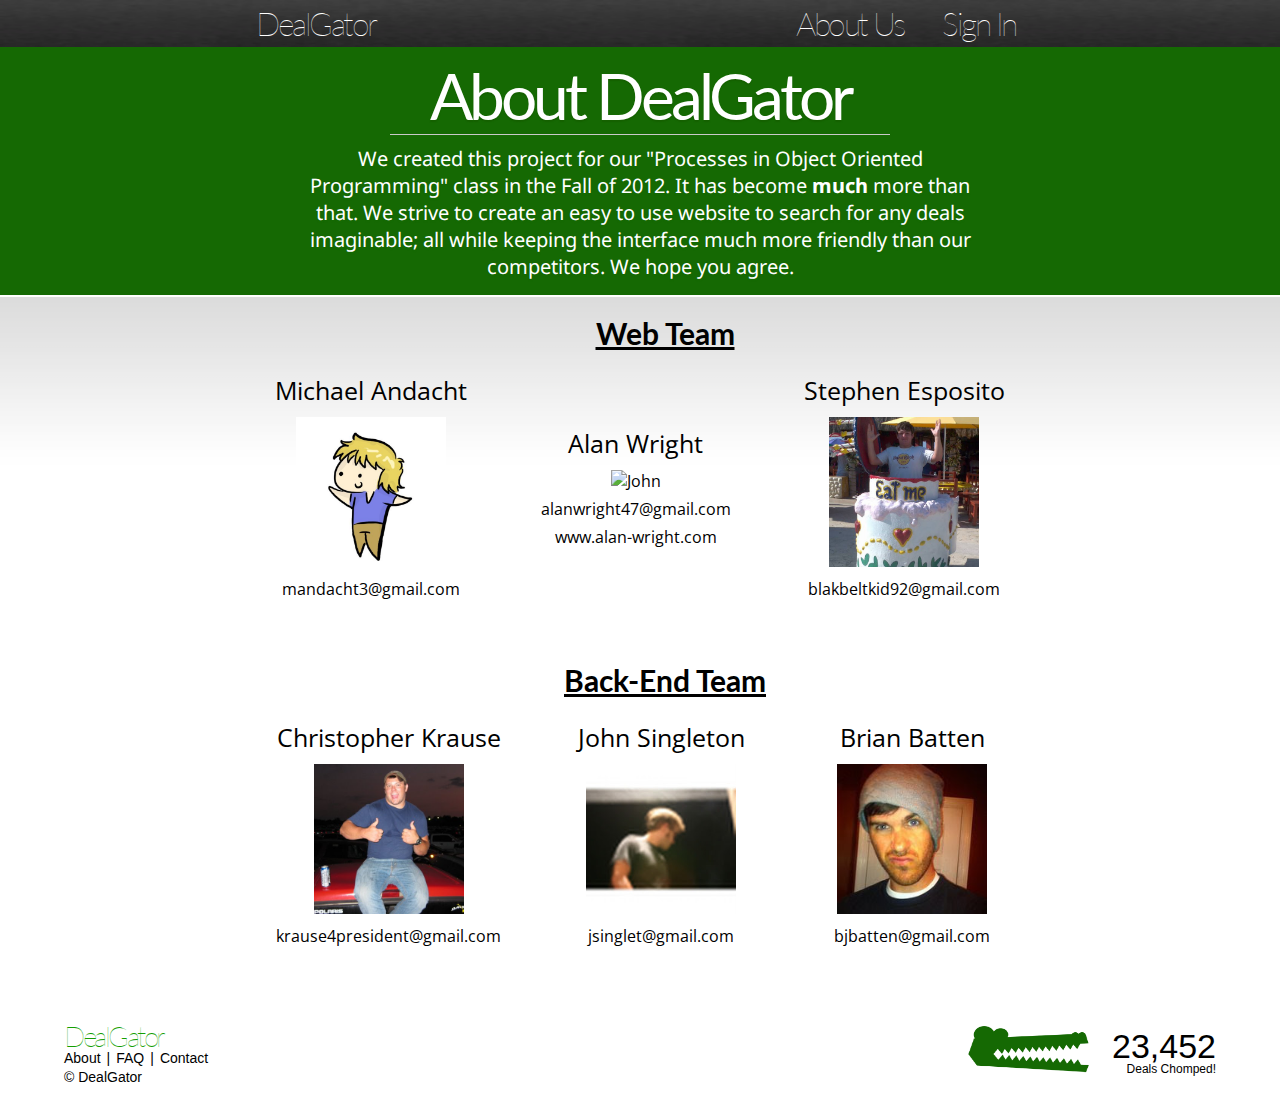
==== commit ae8be6ed: "Comment fix" ====
--- a/about.html
+++ b/about.html
@@ -36,7 +36,7 @@
 		</div>
 	</div>
 	
-	<--About section-->
+	<!--About section-->
 	<div id="about" >
 		<div id="about_pan">
 			<h2>Web Team</h2>
